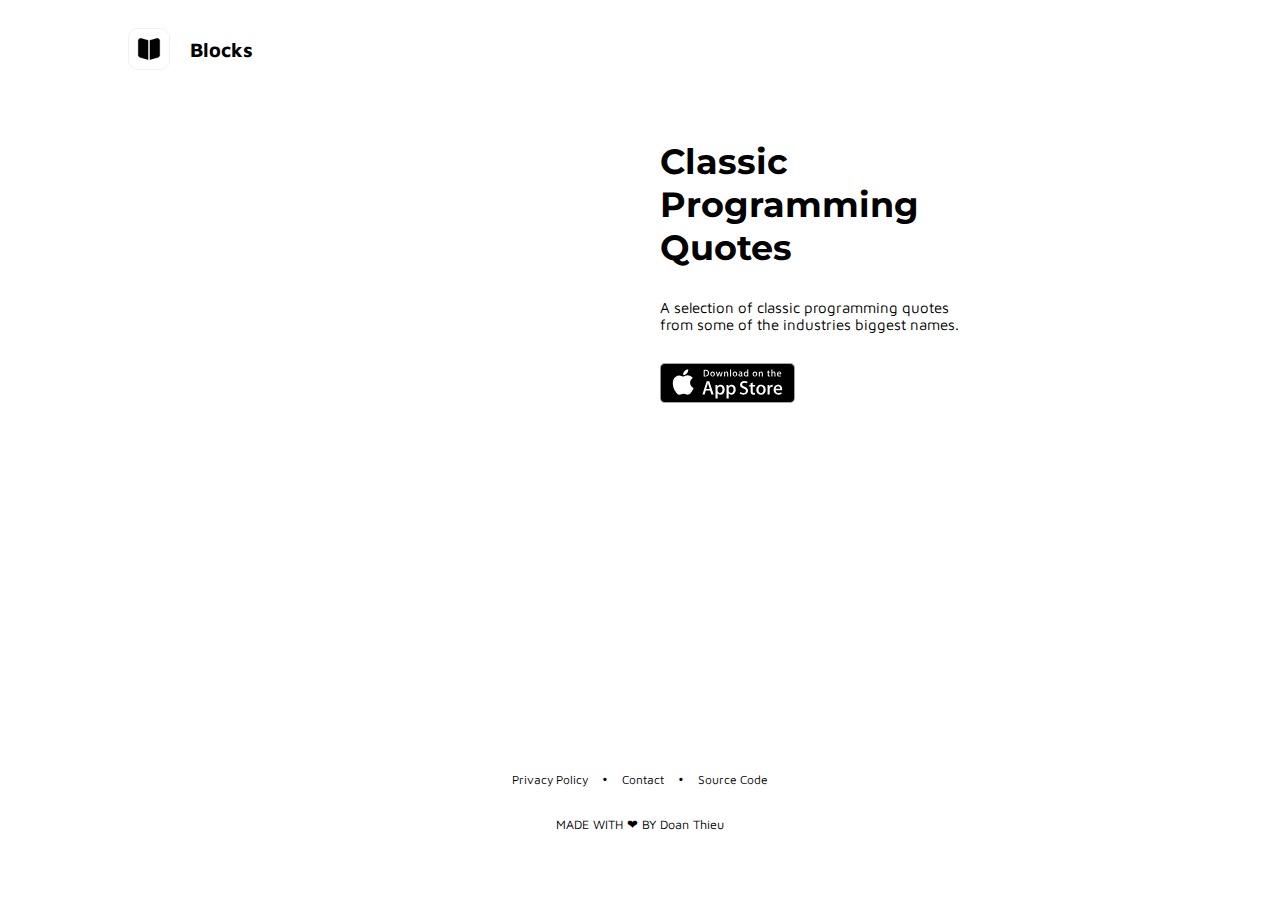
==== index.html @ 6e2e6f16 "Add index page" ====
<!DOCTYPE html>
<html lang="en">
<head>
	<title>Blocks</title>
	<meta charset="utf-8" />
	<meta http-equiv="X-UA-Compatible" content="IE=edge" />
	<meta name="viewport" content="width=device-width, initial-scale=1, maximum-scale=1, user-scalable=no" />
	<link rel="shortcut icon" href="./favicon.ico" type="image/x-icon" />
	<link rel="icon" href="./favicon-32x32.png" type="image/png" sizes="32x32" />
	<link rel="icon" href="./favicon-16x16.png" type="image/png" sizes="16x16" />
	<meta name="description" content="A selection of classic programming quotes from some of the industries biggest names." />
	<meta name="author" content="Doan Thieu">
	<link href="https://fonts.googleapis.com/css?family=Maven+Pro:400,700|Montserrat:700" rel="stylesheet">
	<link rel="stylesheet" href="css/main.css" />
	<meta name="apple-itunes-app" content="app-id=XXXXXXXXXX" />
</head>
<body>
	<header>
		<div class="container">
			<a class="app-link" href="#">
				<img alt="Blocks" src="./img/app-icon.png" class="app-link__logo">
				<span class="app-link__name">Blocks</span>
			</a>
		</div>
	</header>
	<main>
		<div class="container hero-wrapper">
			<div class="row">
				<div class="col-half">
					<div class="hero-images">
						<img class="hero-images__item" src="./img/iPhoneX-screenshot.png" alt="Blocks Screenshot">
						<img class="hero-images__item" src="./img/iPhoneX-screenshot.png" alt="Blocks Screenshot">
						<img class="hero-images__item" src="./img/iPhoneX-screenshot.png" alt="Blocks Screenshot">
					</div>
				</div>
				<div class="col-half">
					<div class="hero-text">
						<h1 class="hero-text__title">Classic Programming Quotes</h1>
						<p class="hero-text__subtitle">A selection of classic programming quotes from some of the industries biggest names.</p>
						<a href="https://itunes.apple.com/in/app/XXXXXX" target="_blank"><img src="./img/appstore.svg" alt="Download on the App Store"/></a>
					</div>
				</div>
			</div>
		</div>
	</main>
	<footer>
		<div class="container footer-wrapper">
			<nav class="nav">
				<a href="./privacy.html" class="nav__link">Privacy Policy</a>
				<span> • </span>
				<a href="#" class="nav__link">Contact</a>
				<span> • </span>
				<a href="https://github.com/Thieurom/ProgrammingQuotes" target="_blank" class="nav__link">Source Code</a>
			</nav>
			<div class="author">MADE WITH ❤ BY <a href="#">Doan Thieu</a></div>
		</div>
	</footer>
</body>
</html>
---- css/main.css ----
/* --------------------------------------- */
/* BASIC
/* --------------------------------------- */

/* Root */

html {
	font-size: 10px;
}

body {
	font-family: "Maven Pro", Helvetica, Arial, sans-serif;
	font-size: 1.4rem;
}

h1,
h2,
h3,
h4,
h5,
h6,
p {
	margin-top: 0;
	margin-bottom: 0;
}

a {
	text-decoration: none;
	color: inherit;
}


/* Grid */

.container {
	width: 90%;
	margin: 0 auto;
	max-width: 1024px;
}

.row {
	display: flex;
	flex-wrap: wrap;
}

.col-half {
	flex: 0 0 100%;
	max-width: 100%;
}

@media (min-width: 576px) {
	.col-half {
		flex: 0 0 50%;
		max-width: 50%;
	}
}


/* --------------------------------------- */
/* COMMON
/* --------------------------------------- */

/* Header */

.app-link {
	display: inline-flex;
	align-items: center;
	padding-top: 10px;
	padding-bottom: 10px;
}

.app-link__logo {
	width: 40px;
	height: 40px;
	border-radius: 10px;
	border: 1px solid #F0F0F0;
}

.app-link__name {
	margin-left: 10px;
	font-size: 1.75rem;
	font-weight: 700;
	color: #000;
}

@media (min-width: 768px) {
	.app-link {
		padding-top: 20px;
		padding-bottom: 20px;
	}
	.app-link__name {
		margin-left: 20px;
		font-size: 2rem;
	}
}


/* --------------------------------------- */
/* HOME PAGE
/* --------------------------------------- */

/* Hero */

.hero-wrapper {
	padding-top: 30px;
	padding-bottom: 30px;
}

@-webkit-keyframes fade-in {
	0% { opacity: 0 }
	7.7% { opacity: 1 }
	14.4% { opacity: 1 }
	38.5% { opacity: 0 }
	100% { opacity: 0 }
}
@-o-keyframes fade-in {
	0% { opacity: 0 }
	7.7% { opacity: 1 }
	14.4% { opacity: 1 }
	38.5% { opacity: 0 }
	100% { opacity: 0 }
}
@-moz-keyframes fade-in {
	0% { opacity: 0 }
	7.7% { opacity: 1 }
	14.4% { opacity: 1 }
	38.5% { opacity: 0 }
	100% { opacity: 0 }
}
@keyframes fade-in {
	0% { opacity: 0 }
	7.7% { opacity: 1 }
	14.4% { opacity: 1 }
	38.5% { opacity: 0 }
	100% { opacity: 0 }
}

.hero-images {
	position: relative;
	width: 100%;
	height: 600px;
}

.hero-images__item {
	position: absolute;
	top: 0;
	left: 50%;
	width: 320px;
	max-width: 100%;
	height: auto;
	opacity: 0;
	transform: translateX(-50%);
	animation-name: fade-in;
	animation-duration: 26s;
	animation-timing-function: ease-in-out;
	animation-iteration-count: infinite;
}

.hero-images__item:nth-child(1) {
	animation-delay: 2s;
}

.hero-images__item:nth-child(2) {
	animation-delay: 10s;
}

.hero-images__item:nth-child(3) {
	animation-delay: 18s;
}

.hero-text {
	padding-left: 20px;
	padding-right: 20px;
	text-align: center;
}

.hero-text__title {
	font-family: Montserrat, sans-serif;
	font-size: 2.75rem;
	font-weight: 700;
	margin-bottom: 30px;
}

.hero-text__subtitle {
	font-size: 1.5rem;
	margin-bottom: 30px;
}

@media (min-width: 576px) {
	.hero-text {
		padding-top: 20px;
		text-align: left;
	}
}

@media (min-width: 768px) {
	.hero-wrapper {
		max-width: 700px;
	}

	.hero-text__title {
		font-size: 3.5rem;
	}
}


/* Footer */

.footer-wrapper {
	padding-top: 20px;
	padding-bottom: 20px;
}

.nav {
	text-align: center;
}

.nav__link {
	padding-left: 1rem;
	padding-right: 1rem;
	font-size: 1.2rem;
}

.author {
	padding-top: 30px;
	font-size: 1.25rem;
	text-align: center;
}


/* --------------------------------------- */
/* PRIVACY POLICY PAGE
/* --------------------------------------- */

.heading {
	padding-top: 60px;
	padding-bottom: 60px;
}

.heading__text {
	font-size: 2.75rem;
}

.content-item {
	margin-bottom: 40px;
}

.content-item__title {
	font-size: 2.5rem;
	margin-bottom: 20px;
}

.content-item__subtitle {
	font-size: 1.5rem;
}

@media (min-width: 768px) {
	.privacy-wrapper {
		max-width: 700px;
	}

	.heading__text {
		font-size: 3.5rem;
	}
}
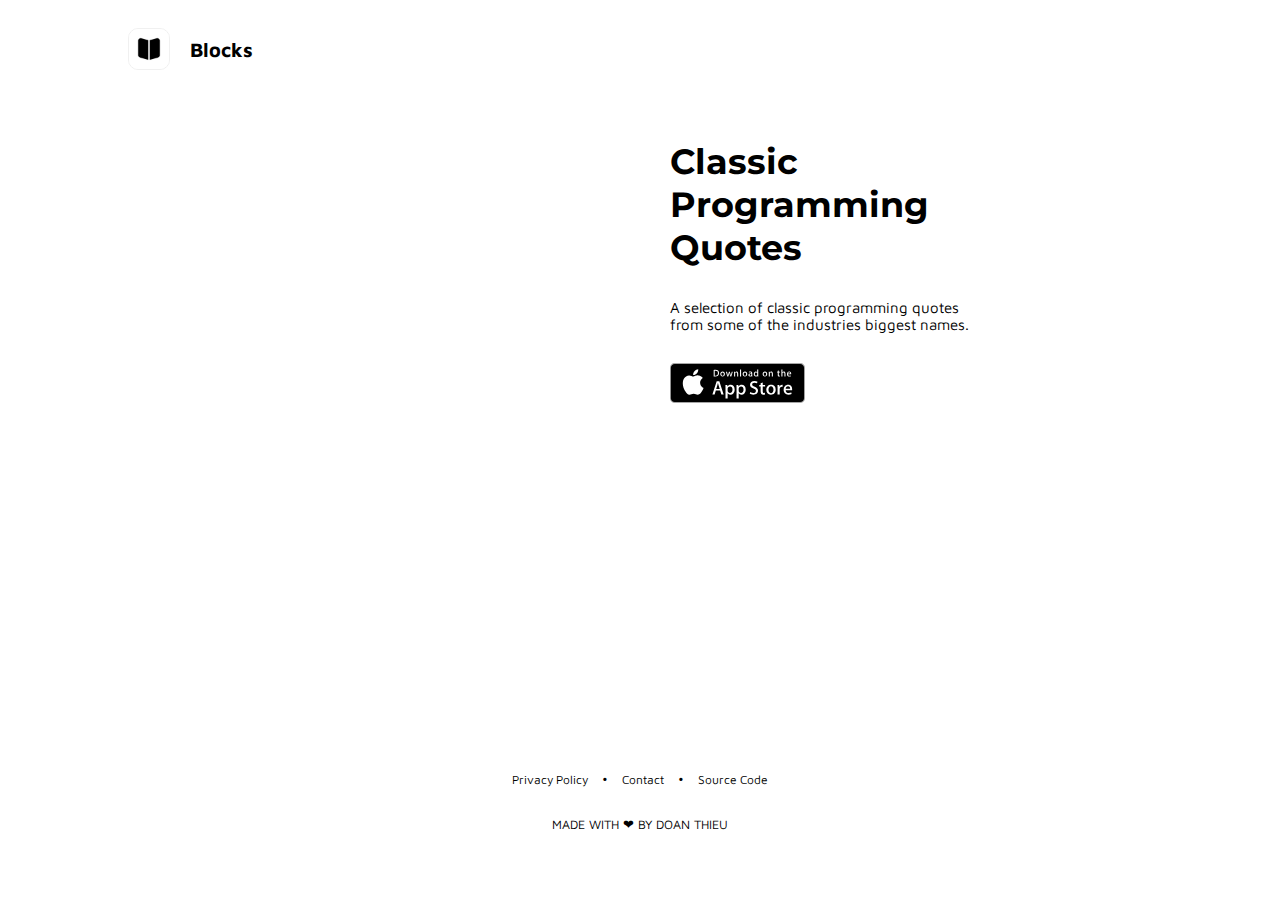
==== commit 5a335dfd: "Adjust sizes and spacing for image elements" ====
--- a/index.html
+++ b/index.html
@@ -52,7 +52,7 @@
 				<span> • </span>
 				<a href="https://github.com/Thieurom/ProgrammingQuotes" target="_blank" class="nav__link">Source Code</a>
 			</nav>
-			<div class="author">MADE WITH ❤ BY <a href="#">Doan Thieu</a></div>
+			<div class="author">Made with ❤ by <a href="#">Doan Thieu</a></div>
 		</div>
 	</footer>
 </body>
--- a/css/main.css
+++ b/css/main.css
@@ -138,7 +138,14 @@
 .hero-images {
 	position: relative;
 	width: 100%;
-	height: 600px;
+	height: 170vw;
+	max-height: 600px;
+}
+
+@media (min-width: 576px) {
+	.hero-images {
+		height: 80vw;
+	}
 }
 
 .hero-images__item {
@@ -157,19 +164,19 @@
 }
 
 .hero-images__item:nth-child(1) {
-	animation-delay: 2s;
+	animation-delay: 1s;
 }
 
 .hero-images__item:nth-child(2) {
-	animation-delay: 10s;
+	animation-delay: 9s;
 }
 
 .hero-images__item:nth-child(3) {
-	animation-delay: 18s;
+	animation-delay: 17s;
 }
 
 .hero-text {
-	padding-left: 20px;
+	padding-left: 30px;
 	padding-right: 20px;
 	text-align: center;
 }
@@ -225,6 +232,7 @@
 	padding-top: 30px;
 	font-size: 1.25rem;
 	text-align: center;
+	text-transform: uppercase;
 }
 
 
